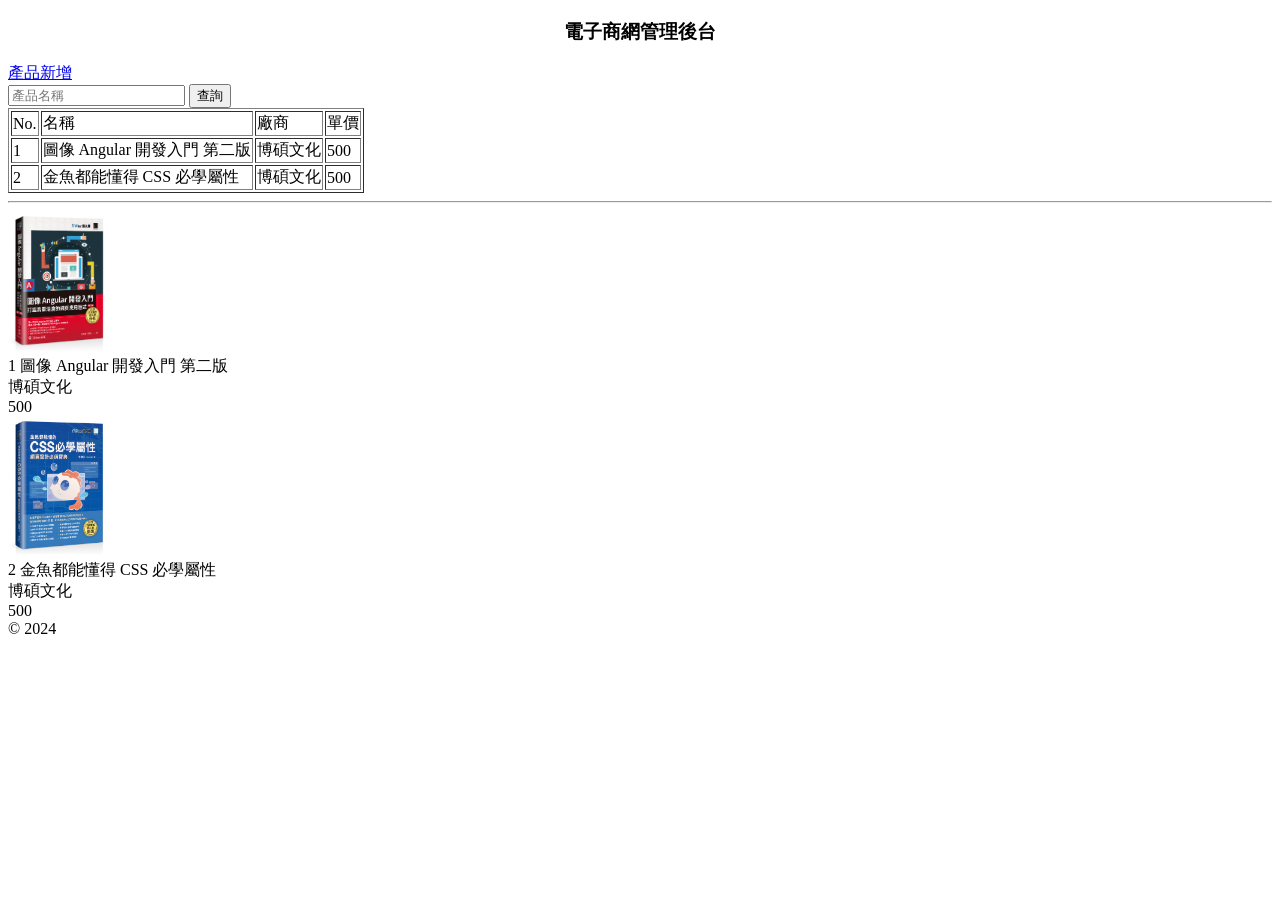
==== src/index.html @ 5ad2a991 "feat(css): 建立並連結 css 樣式檔案" ====
<!doctype html>
<html lang="en">
  <head>
    <meta charset="UTF-8" />
    <meta name="viewport" content="width=device-width, initial-scale=1.0" />
    <link rel="stylesheet" href="index.css" />
    <title>電子商網管理後台</title>
  </head>
  <body>
    <header>
      <h3 style="text-align: center">電子商網管理後台</h3>
    </header>
    <nav>
      <a href="./form.html">產品新增</a>
    </nav>
    <form>
      <input type="text" placeholder="產品名稱" />
      <button type="button">查詢</button>
    </form>
    <table border="1">
      <tr>
        <td>No.</td>
        <td>名稱</td>
        <td>廠商</td>
        <td>單價</td>
      </tr>
      <tr>
        <td>1</td>
        <td>圖像 Angular 開發入門 第二版</td>
        <td>博碩文化</td>
        <td>500</td>
      </tr>
      <tr>
        <td>2</td>
        <td>金魚都能懂得 CSS 必學屬性</td>
        <td>博碩文化</td>
        <td>500</td>
      </tr>
    </table>
    <hr />
    <section>
      <img src="./assets/images/angular.jpg" alt="angular" width="100" />
      <div>
        <span>1</span>
        <span>圖像 Angular 開發入門 第二版</span>
      </div>
      <div>博碩文化</div>
      <div>500</div>
    </section>
    <section>
      <img src="./assets/images/css.jpg" alt="css" width="100" />
      <div>
        <span>2</span>
        <span>金魚都能懂得 CSS 必學屬性</span>
      </div>
      <div>博碩文化</div>
      <div>500</div>
    </section>
    <footer>© 2024</footer>
  </body>
</html>
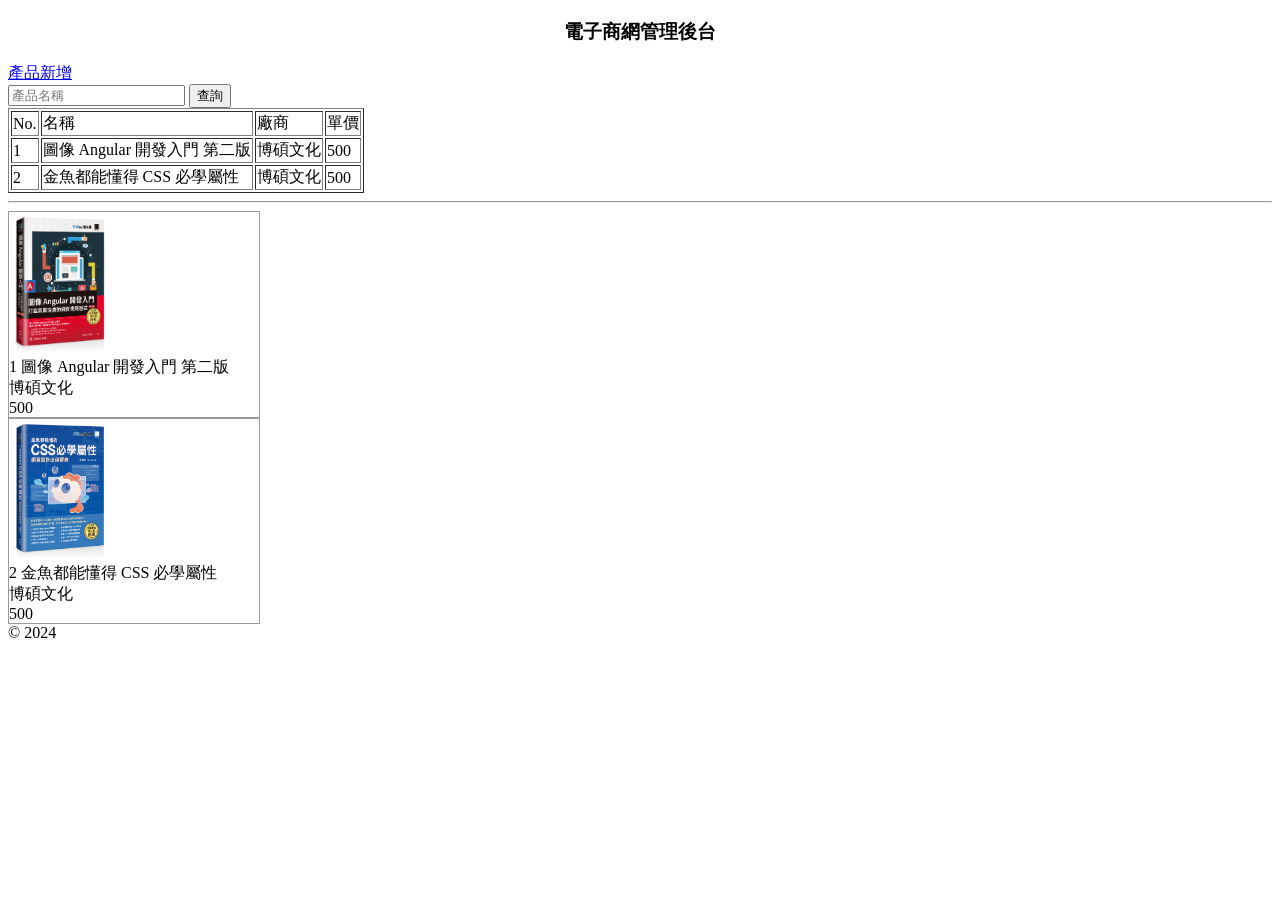
==== commit d2b2ce84: "feat(css): 設定產品卡片框線與寬度樣式" ====
--- a/src/index.html
+++ b/src/index.html
@@ -8,7 +8,7 @@
   </head>
   <body>
     <header>
-      <h3 style="text-align: center">電子商網管理後台</h3>
+      <h3>電子商網管理後台</h3>
     </header>
     <nav>
       <a href="./form.html">產品新增</a>
@@ -38,7 +38,7 @@
       </tr>
     </table>
     <hr />
-    <section>
+    <section class="card">
       <img src="./assets/images/angular.jpg" alt="angular" width="100" />
       <div>
         <span>1</span>
@@ -47,7 +47,7 @@
       <div>博碩文化</div>
       <div>500</div>
     </section>
-    <section>
+    <section class="card">
       <img src="./assets/images/css.jpg" alt="css" width="100" />
       <div>
         <span>2</span>
--- a/src/index.css
+++ b/src/index.css
@@ -0,0 +1,10 @@
+h3 {
+  text-align: center;
+}
+
+.card {
+  border-style: solid;
+  border-color: #999;
+  border-width: 1px;
+  width: 250px;
+}
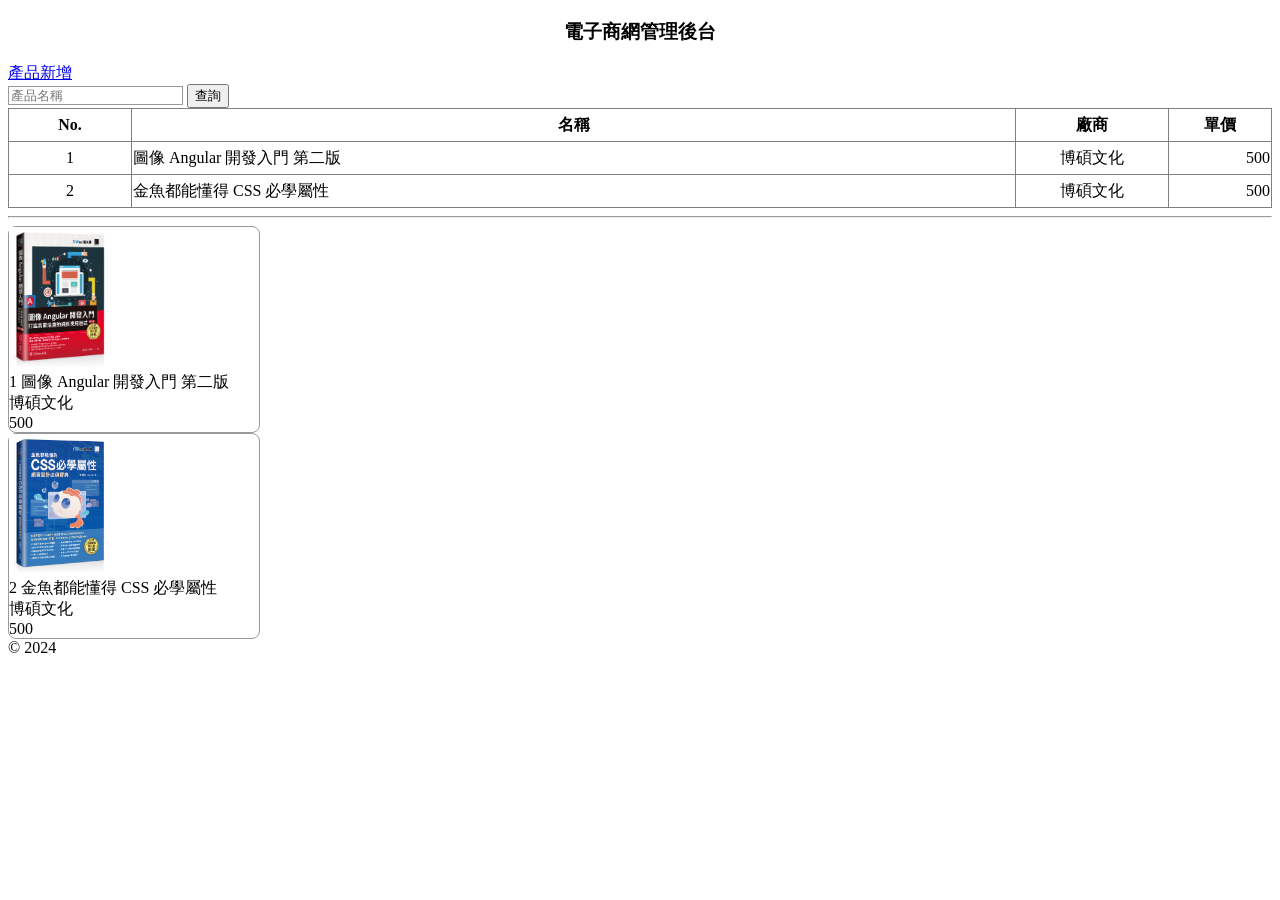
==== commit 6c0940e9: "feat(css): 實作產品資料表樣式設定" ====
--- a/src/index.html
+++ b/src/index.html
@@ -19,22 +19,22 @@
     </form>
     <table border="1">
       <tr>
-        <td>No.</td>
-        <td>名稱</td>
-        <td>廠商</td>
-        <td>單價</td>
+        <th>No.</th>
+        <th>名稱</th>
+        <th>廠商</th>
+        <th>單價</th>
       </tr>
       <tr>
-        <td>1</td>
+        <td class="id">1</td>
         <td>圖像 Angular 開發入門 第二版</td>
-        <td>博碩文化</td>
-        <td>500</td>
+        <td class="company">博碩文化</td>
+        <td class="price">500</td>
       </tr>
       <tr>
-        <td>2</td>
+        <td class="id">2</td>
         <td>金魚都能懂得 CSS 必學屬性</td>
-        <td>博碩文化</td>
-        <td>500</td>
+        <td class="company">博碩文化</td>
+        <td class="price">500</td>
       </tr>
     </table>
     <hr />
--- a/src/index.css
+++ b/src/index.css
@@ -3,8 +3,36 @@
 }
 
 .card {
-  border-style: solid;
-  border-color: #999;
-  border-width: 1px;
+  border: solid 1px #999;
+  border-radius: 8px;
   width: 250px;
 }
+
+input[type="text"] {
+  border: solid 1px #999;
+}
+
+table {
+  border-collapse: collapse;
+  width: 100%;
+}
+
+th,
+td {
+  height: 30px;
+}
+
+td.id {
+  width: 120px;
+  text-align: center;
+}
+
+td.company {
+  width: 150px;
+  text-align: center;
+}
+
+td.price {
+  text-align: right;
+  width: 100px;
+}
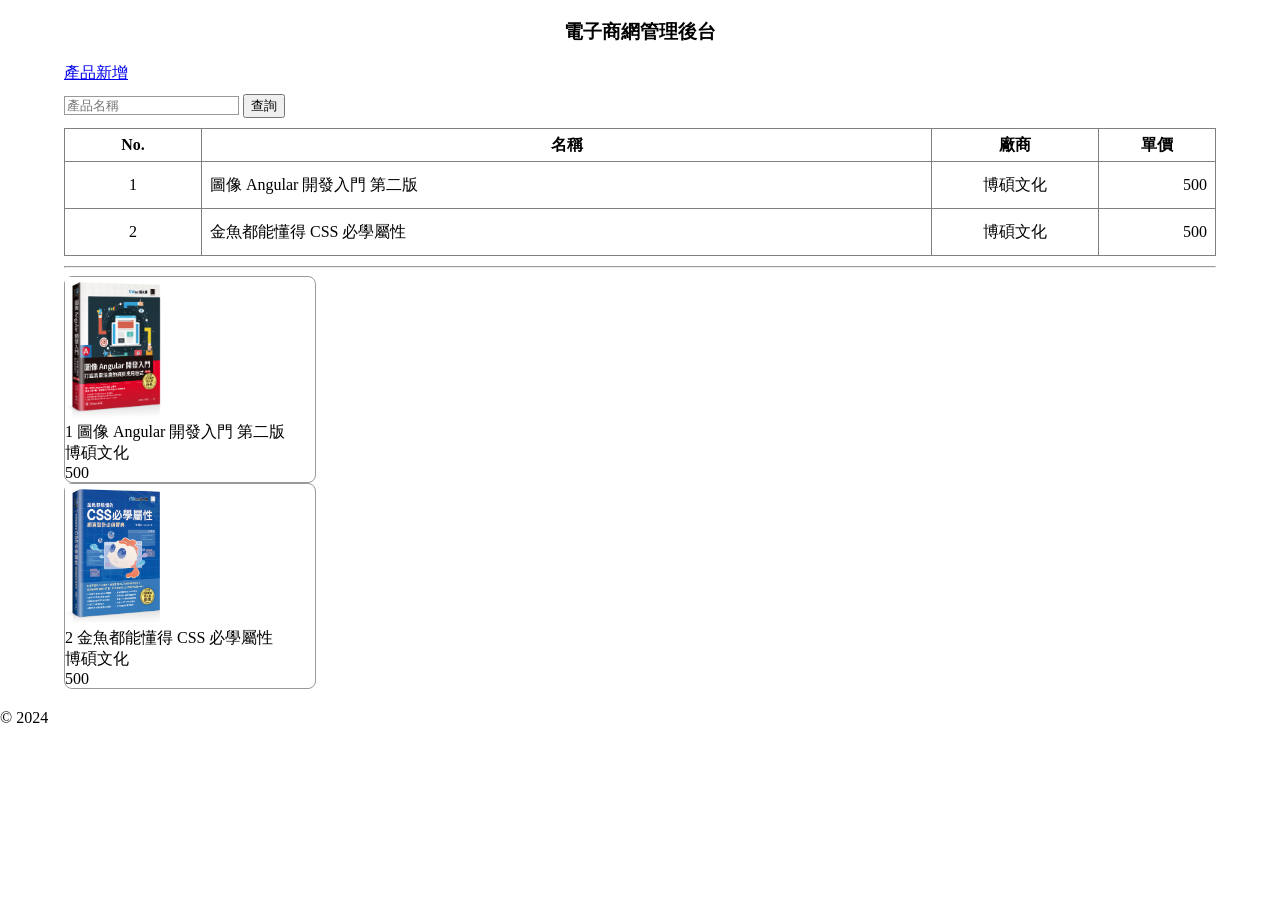
==== commit 61246b56: "feat(css): 實作產品顯示區塊置中樣式" ====
--- a/src/index.html
+++ b/src/index.html
@@ -10,51 +10,53 @@
     <header>
       <h3>電子商網管理後台</h3>
     </header>
-    <nav>
-      <a href="./form.html">產品新增</a>
-    </nav>
-    <form>
-      <input type="text" placeholder="產品名稱" />
-      <button type="button">查詢</button>
-    </form>
-    <table border="1">
-      <tr>
-        <th>No.</th>
-        <th>名稱</th>
-        <th>廠商</th>
-        <th>單價</th>
-      </tr>
-      <tr>
-        <td class="id">1</td>
-        <td>圖像 Angular 開發入門 第二版</td>
-        <td class="company">博碩文化</td>
-        <td class="price">500</td>
-      </tr>
-      <tr>
-        <td class="id">2</td>
-        <td>金魚都能懂得 CSS 必學屬性</td>
-        <td class="company">博碩文化</td>
-        <td class="price">500</td>
-      </tr>
-    </table>
-    <hr />
-    <section class="card">
-      <img src="./assets/images/angular.jpg" alt="angular" width="100" />
-      <div>
-        <span>1</span>
-        <span>圖像 Angular 開發入門 第二版</span>
-      </div>
-      <div>博碩文化</div>
-      <div>500</div>
-    </section>
-    <section class="card">
-      <img src="./assets/images/css.jpg" alt="css" width="100" />
-      <div>
-        <span>2</span>
-        <span>金魚都能懂得 CSS 必學屬性</span>
-      </div>
-      <div>博碩文化</div>
-      <div>500</div>
+    <section class="body">
+      <nav>
+        <a href="./form.html">產品新增</a>
+      </nav>
+      <form>
+        <input type="text" placeholder="產品名稱" />
+        <button type="button">查詢</button>
+      </form>
+      <table border="1">
+        <tr>
+          <th>No.</th>
+          <th>名稱</th>
+          <th>廠商</th>
+          <th>單價</th>
+        </tr>
+        <tr>
+          <td class="id">1</td>
+          <td>圖像 Angular 開發入門 第二版</td>
+          <td class="company">博碩文化</td>
+          <td class="price">500</td>
+        </tr>
+        <tr>
+          <td class="id">2</td>
+          <td>金魚都能懂得 CSS 必學屬性</td>
+          <td class="company">博碩文化</td>
+          <td class="price">500</td>
+        </tr>
+      </table>
+      <hr />
+      <section class="card">
+        <img src="./assets/images/angular.jpg" alt="angular" width="100" />
+        <div>
+          <span>1</span>
+          <span>圖像 Angular 開發入門 第二版</span>
+        </div>
+        <div>博碩文化</div>
+        <div>500</div>
+      </section>
+      <section class="card">
+        <img src="./assets/images/css.jpg" alt="css" width="100" />
+        <div>
+          <span>2</span>
+          <span>金魚都能懂得 CSS 必學屬性</span>
+        </div>
+        <div>博碩文化</div>
+        <div>500</div>
+      </section>
     </section>
     <footer>© 2024</footer>
   </body>
--- a/src/index.css
+++ b/src/index.css
@@ -1,5 +1,19 @@
+body {
+  margin: 0;
+  padding: 0;
+}
+
 h3 {
   text-align: center;
+}
+
+section.body {
+  width: 90%;
+  margin: 0px auto;
+}
+
+nav {
+  margin-bottom: 10px;
 }
 
 .card {
@@ -15,11 +29,16 @@
 table {
   border-collapse: collapse;
   width: 100%;
+  margin: 10px 0px;
 }
 
 th,
 td {
   height: 30px;
+}
+
+tr > td {
+  padding: 8px;
 }
 
 td.id {
@@ -36,3 +55,7 @@
   text-align: right;
   width: 100px;
 }
+
+footer {
+  margin-top: 20px;
+}
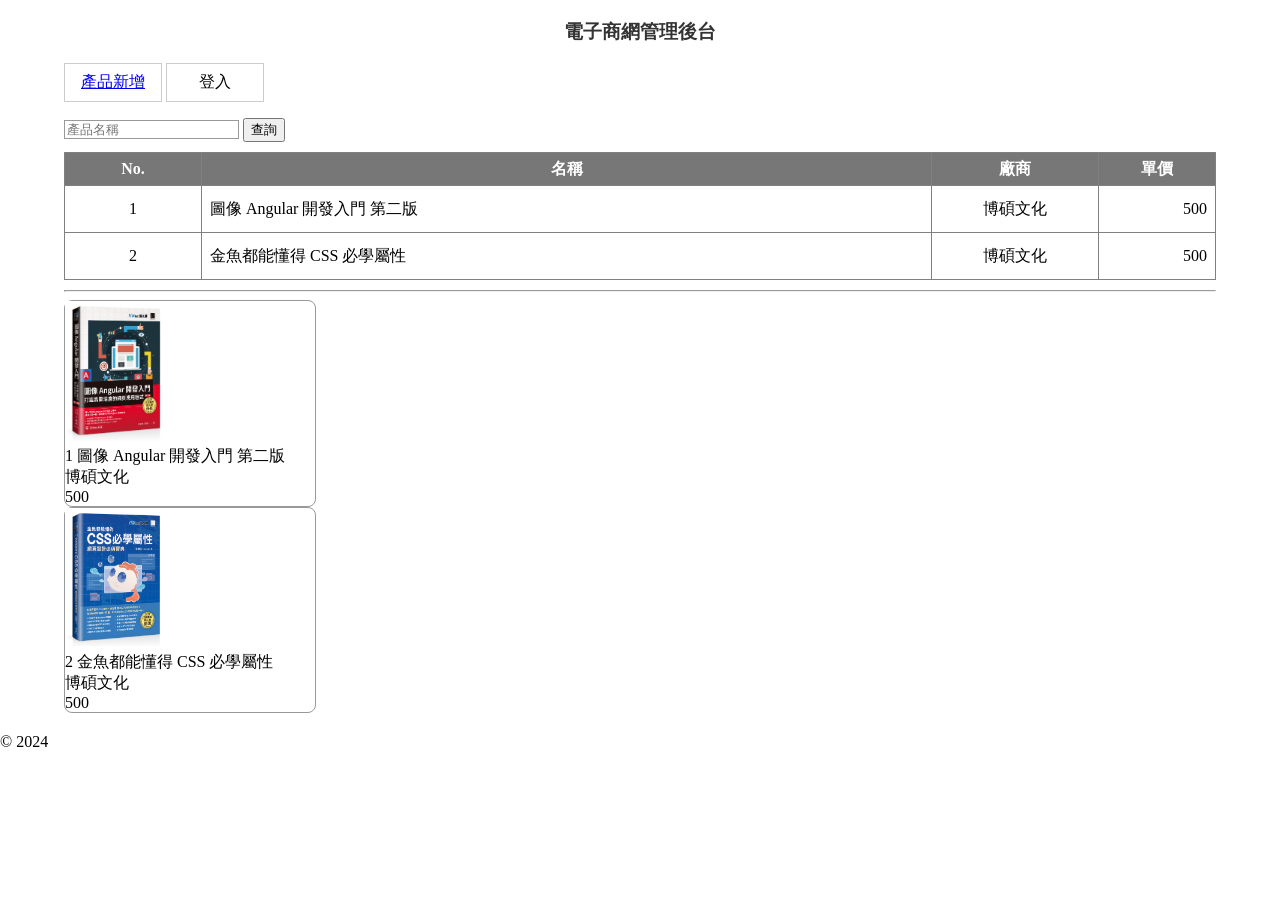
==== commit f9b46293: "feat(css): 實作導覽列樣式" ====
--- a/src/index.html
+++ b/src/index.html
@@ -12,7 +12,14 @@
     </header>
     <section class="body">
       <nav>
-        <a href="./form.html">產品新增</a>
+        <ul>
+          <li>
+            <a href="./form.html">產品新增</a>
+          </li>
+          <li>
+            <a>登入</a>
+          </li>
+        </ul>
       </nav>
       <form>
         <input type="text" placeholder="產品名稱" />
--- a/src/index.css
+++ b/src/index.css
@@ -5,11 +5,29 @@
 
 h3 {
   text-align: center;
+  color: rgb(0, 0, 0, 0.8);
+}
+
+nav {
+  margin-bottom: 10px;
 }
 
 section.body {
   width: 90%;
   margin: 0px auto;
+}
+
+ul {
+  list-style: none;
+  padding-left: 0;
+}
+
+ul > li {
+  border: 1px solid #ccc;
+  display: inline-block;
+  padding: 8px;
+  width: 80px;
+  text-align: center;
 }
 
 nav {
@@ -30,6 +48,11 @@
   border-collapse: collapse;
   width: 100%;
   margin: 10px 0px;
+}
+
+table th {
+  background-color: #777;
+  color: white;
 }
 
 th,
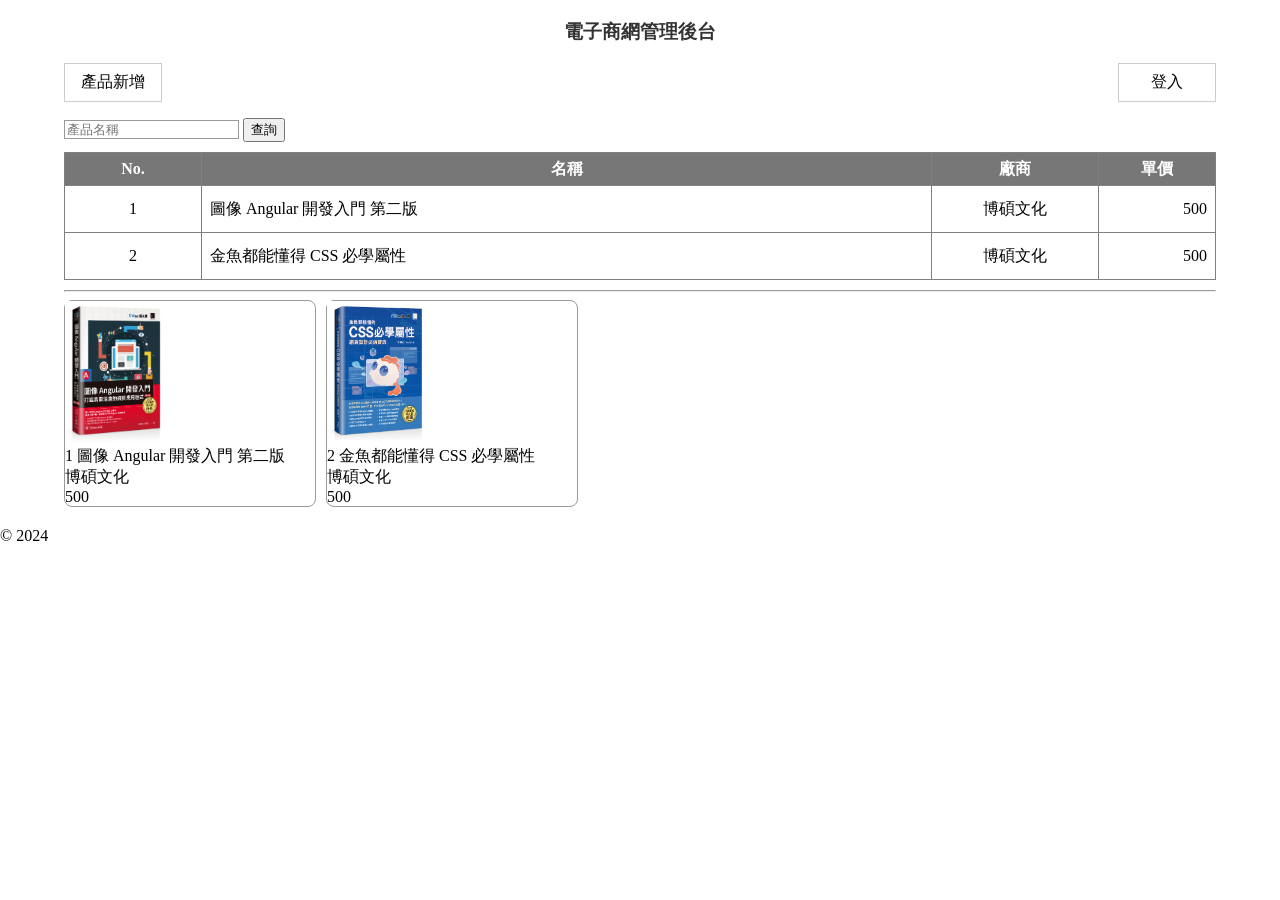
==== commit f7e1df52: "feat(css): 產品卡片清單排版實作" ====
--- a/src/index.html
+++ b/src/index.html
@@ -46,23 +46,25 @@
         </tr>
       </table>
       <hr />
-      <section class="card">
-        <img src="./assets/images/angular.jpg" alt="angular" width="100" />
-        <div>
-          <span>1</span>
-          <span>圖像 Angular 開發入門 第二版</span>
-        </div>
-        <div>博碩文化</div>
-        <div>500</div>
-      </section>
-      <section class="card">
-        <img src="./assets/images/css.jpg" alt="css" width="100" />
-        <div>
-          <span>2</span>
-          <span>金魚都能懂得 CSS 必學屬性</span>
-        </div>
-        <div>博碩文化</div>
-        <div>500</div>
+      <section class="card-container">
+        <section class="card">
+          <img src="./assets/images/angular.jpg" alt="angular" width="100" />
+          <div>
+            <span>1</span>
+            <span>圖像 Angular 開發入門 第二版</span>
+          </div>
+          <div>博碩文化</div>
+          <div>500</div>
+        </section>
+        <section class="card">
+          <img src="./assets/images/css.jpg" alt="css" width="100" />
+          <div>
+            <span>2</span>
+            <span>金魚都能懂得 CSS 必學屬性</span>
+          </div>
+          <div>博碩文化</div>
+          <div>500</div>
+        </section>
       </section>
     </section>
     <footer>© 2024</footer>
--- a/src/index.css
+++ b/src/index.css
@@ -5,7 +5,7 @@
 
 h3 {
   text-align: center;
-  color: rgb(0, 0, 0, 0.8);
+  color: rgba(0, 0, 0, 0.8);
 }
 
 nav {
@@ -20,6 +20,15 @@
 ul {
   list-style: none;
   padding-left: 0;
+  display: flex;
+  justify-content: space-between;
+}
+
+.card-container {
+  display: flex;
+  flex-direction: row;
+  flex-wrap: wrap;
+  gap: 10px;
 }
 
 ul > li {
@@ -28,6 +37,14 @@
   padding: 8px;
   width: 80px;
   text-align: center;
+}
+
+a,
+a:active,
+a:hover,
+a:focus {
+  color: black;
+  text-decoration: none;
 }
 
 nav {
@@ -53,6 +70,10 @@
 table th {
   background-color: #777;
   color: white;
+}
+
+tr:hover {
+  background-color: yellow;
 }
 
 th,
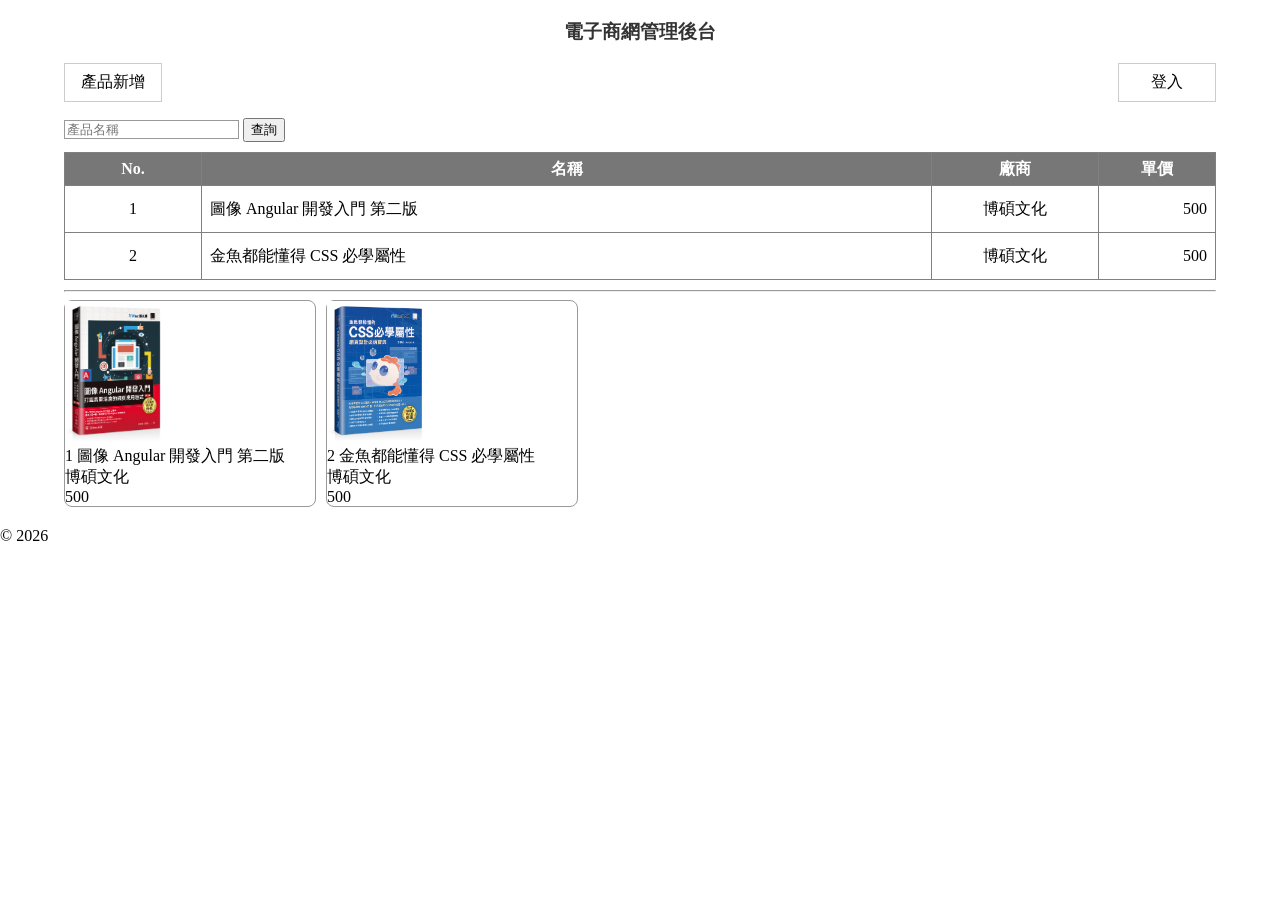
==== commit ed8243c6: "feat(css): 利用 gird layout 排版明細頁" ====
--- a/src/index.html
+++ b/src/index.html
@@ -51,7 +51,7 @@
           <img src="./assets/images/angular.jpg" alt="angular" width="100" />
           <div>
             <span>1</span>
-            <span>圖像 Angular 開發入門 第二版</span>
+            <a href="./angular.html">圖像 Angular 開發入門 第二版</a>
           </div>
           <div>博碩文化</div>
           <div>500</div>
@@ -67,6 +67,6 @@
         </section>
       </section>
     </section>
-    <footer>© 2024</footer>
+    <footer>© 2026</footer>
   </body>
 </html>
